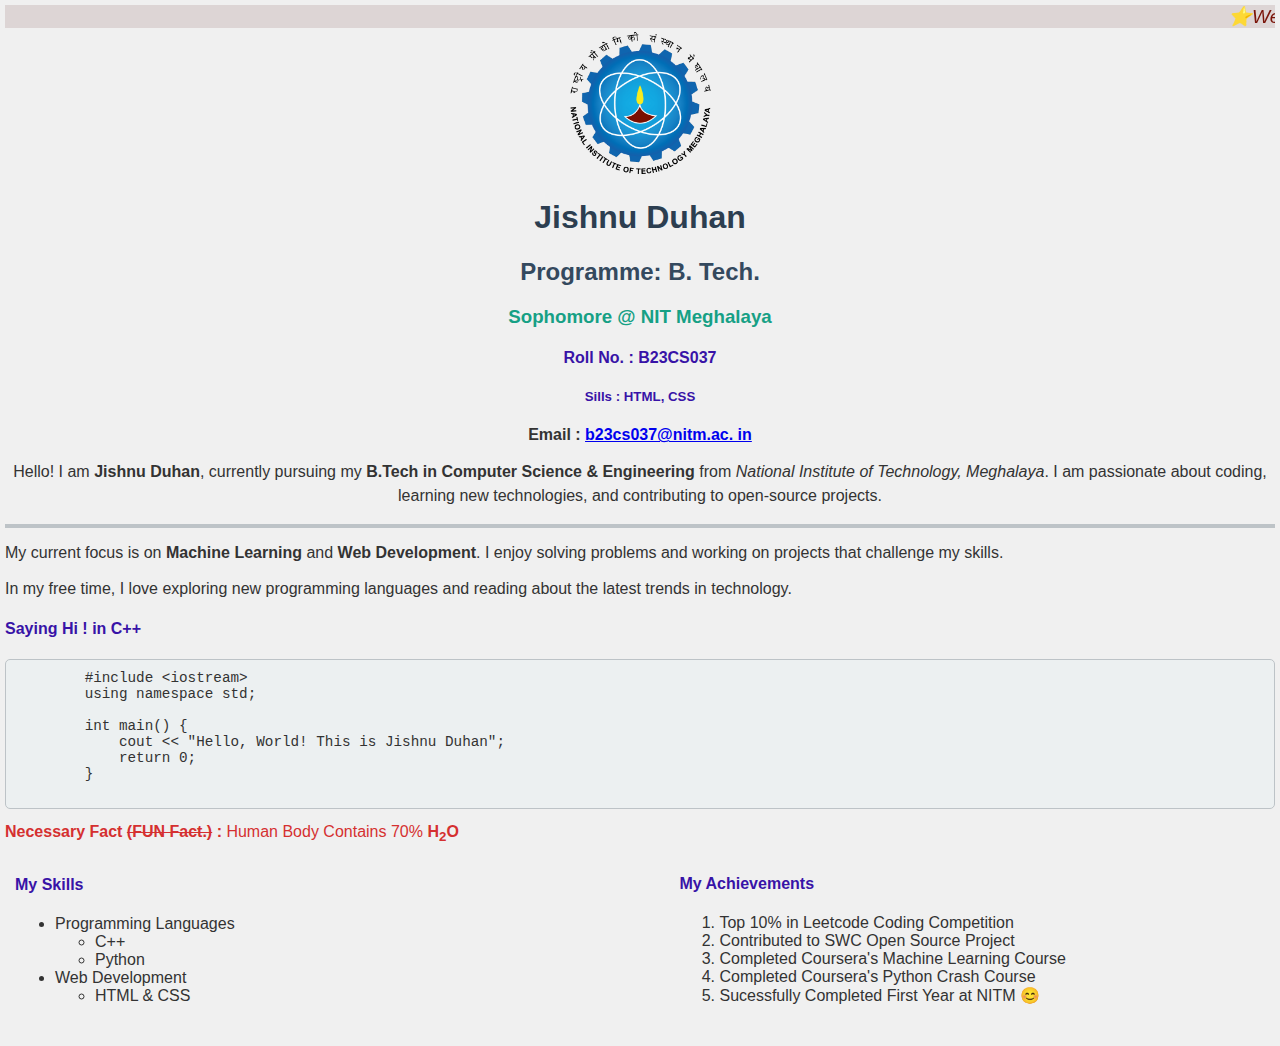
==== Lab1/index.html @ c202fbaf "first commit" ====
<html>
<head>
    <meta charset="UTF-8">
    <meta name="viewport" content="width=device-width, initial-scale=1.0">
    <meta name="description" content="Portfolio of Jishnu Duhan">
    <!-- Adding web page icon -->
    <link rel="icon" type="image/x-icon" href="my_icon.ico">

    <title>Jishnu Duhan's Portfolio</title>
    <link rel="stylesheet" href="styles.css">
</head>
<body>
    <!-- Moving text -->
    <marquee>⭐Welcome to my portfolio⭐</marquee>
    <div class="img_class">
        <img src="NITM_logo.png" alt="logo">
    </div>
    
    <!-- Different heading tags -->
    <div class="intro">
        <h1>Jishnu Duhan</h1>
        <h2>Programme: B. Tech.</h2>
        <h3>Sophomore @ NIT Meghalaya</h3>
        <h4>Roll No. : B23CS037</h4>
        <h5>Sills : HTML, CSS</h5>
        <b>Email : <a href="mailto:b23cs037@nitm.ac.in"> b23cs037@nitm.ac. in </a></b>
    </div>

    <!-- Paragraph with horizontal line and line break -->
    <p class="about">
        Hello! I am <b>Jishnu Duhan</b>, currently pursuing my <b>B.Tech in Computer Science & Engineering</b> from <i>National Institute of Technology, Meghalaya</i>. 
        I am passionate about coding, learning new technologies, and contributing to open-source projects.
    </p><hr>
    <p>
        My current focus is on <b>Machine Learning</b> and <b>Web Development</b>. I enjoy solving problems and working on projects that challenge my skills.
        <br><br>
        In my free time, I love exploring new programming languages and reading about the latest trends in technology.
    </p>
    
    <!-- Preformatted text <pre> tag -->
    <h4>Saying Hi ! in C++</h4>
    <pre>
        #include &lt;iostream&gt;
        using namespace std;
        
        int main() {
            cout << "Hello, World! This is Jishnu Duhan";
            return 0;
        }
    </pre>

    <div class="fact">
        <!-- Physical Style (Strike ) -->
        <b>Necessary Fact <strike>(FUN Fact.)</strike> : </b>
    
        <!-- Logical Style (Bold, Subscript, Superscript) -->
        Human Body Contains 70% <b>H<sub>2</sub>O</b>

    </div>

    <!-- Listing tags (Unordered and Ordered) -->
    <div class="continer">
        <div class="skills">
            <h4>My Skills</h4>
    <ul>
        <li>Programming Languages
            <ul>
                <li>C++</li>
                <li>Python</li>
            </ul>
        </li>
        <li>Web Development
            <ul>
                <li>HTML & CSS</li>
            </ul>
        </li>
    </ul>
        </div>

        <div class="Achievements">
            <h4>My Achievements</h4>
    <ol>
        <li>Top 10% in Leetcode Coding Competition</li>
        <li>Contributed to SWC Open Source Project</li>
        <li>Completed Coursera's Machine Learning Course</li>
        <li>Completed Coursera's Python Crash Course</li>
        <li>Sucessfully Completed First Year at NITM 😊</li>
    </ol>
        </div>
    
    </div>
</body>
</html>
---- Lab1/styles.css ----
body {
    font-family: Arial, sans-serif;
    margin: 5px;
    background-color: #f0f0f0;
    color: #333;
}

.img_class{
    text-align: center;
}

img{
    height: 150px;
}

.intro{
    text-align: center;
}

h1 {
    color: #2c3e50;
}

h2 {
    color: #34495e;
}

h3 {
    color: #16a085;
}

h4, h5, h6 {
    color: #3813a7;
}

.about{
    font-size: 1em;
    line-height: 1.5;
    text-align: center;
}

hr {
    border: 2px solid #bdc3c7;
}

pre {
    display: flex;
    flex-wrap: wrap;
    background-color: #ecf0f1;
    padding: 10px;
    border: 1px solid #bdc3c7;
    border-radius: 5px;
    font-size: 1.1em;
}

.fact{
    color: #d53030;
}
marquee {
    font-size: 1.2em;
    color: #7a1409;
    background-color: #ddd5d5;
    font-style: italic;
}

.container{
    display: flex;
    flex-direction: column;
    background-color: red;
    align-items: center;
    justify-content: center;
    margin: 20px;
}
.skills{
    margin: 10px;
    display: inline-block;
    width: 600px;
    text-align: start;
}

.Achievements{
    display: inline-block;
    width: 500px;
    padding-bottom: 20px;
    margin-left: 50px;
    text-align: start;
}
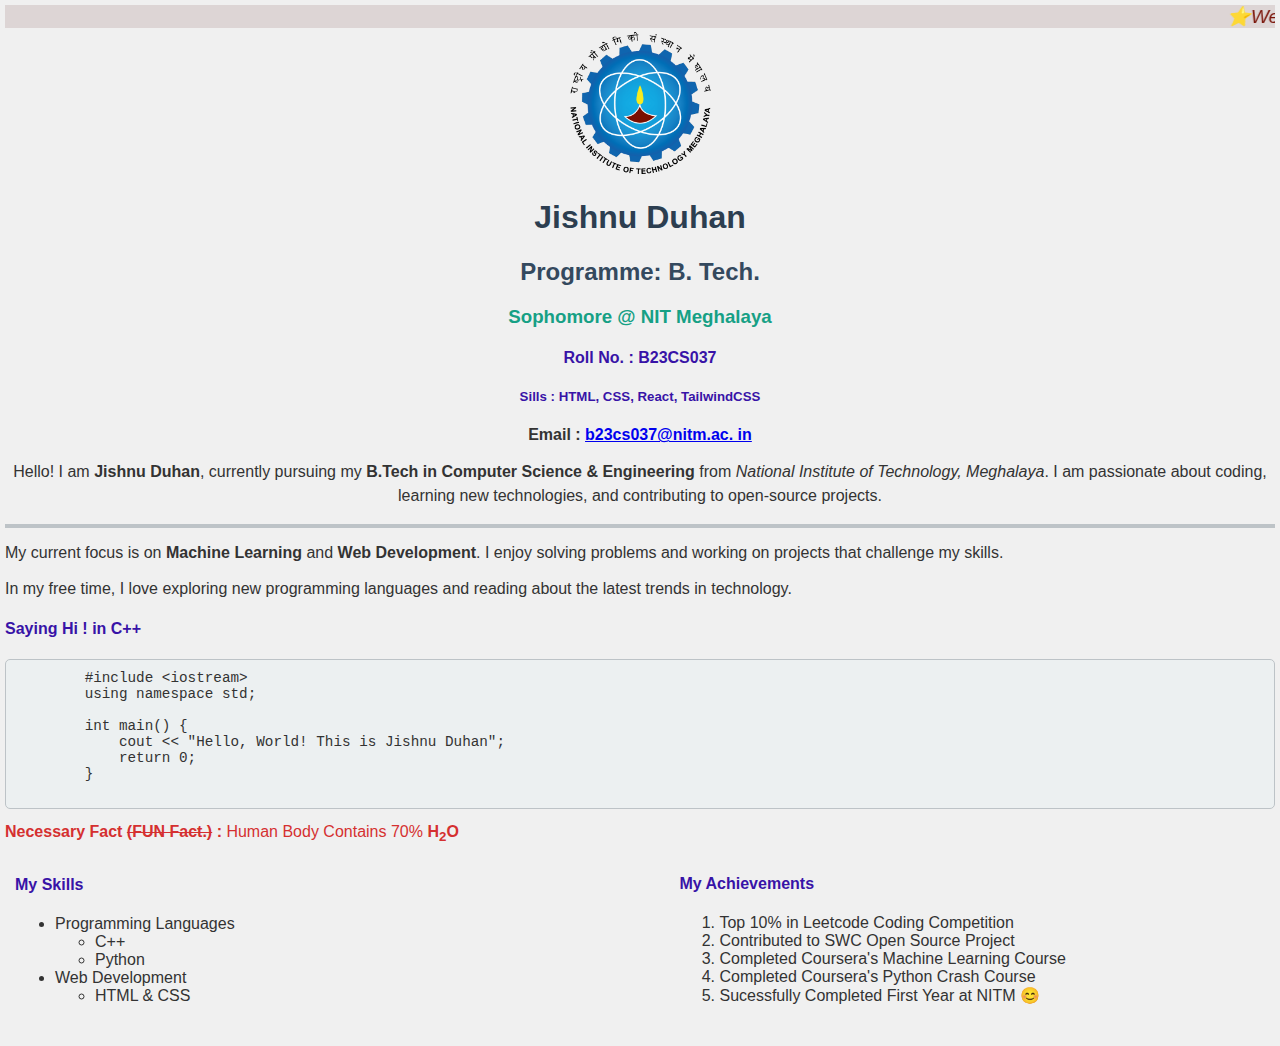
==== commit f383f98c: "add more skills" ====
--- a/Lab1/index.html
+++ b/Lab1/index.html
@@ -22,7 +22,7 @@
         <h2>Programme: B. Tech.</h2>
         <h3>Sophomore @ NIT Meghalaya</h3>
         <h4>Roll No. : B23CS037</h4>
-        <h5>Sills : HTML, CSS</h5>
+        <h5>Sills : HTML, CSS, React, TailwindCSS</h5>
         <b>Email : <a href="mailto:b23cs037@nitm.ac.in"> b23cs037@nitm.ac. in </a></b>
     </div>
 
